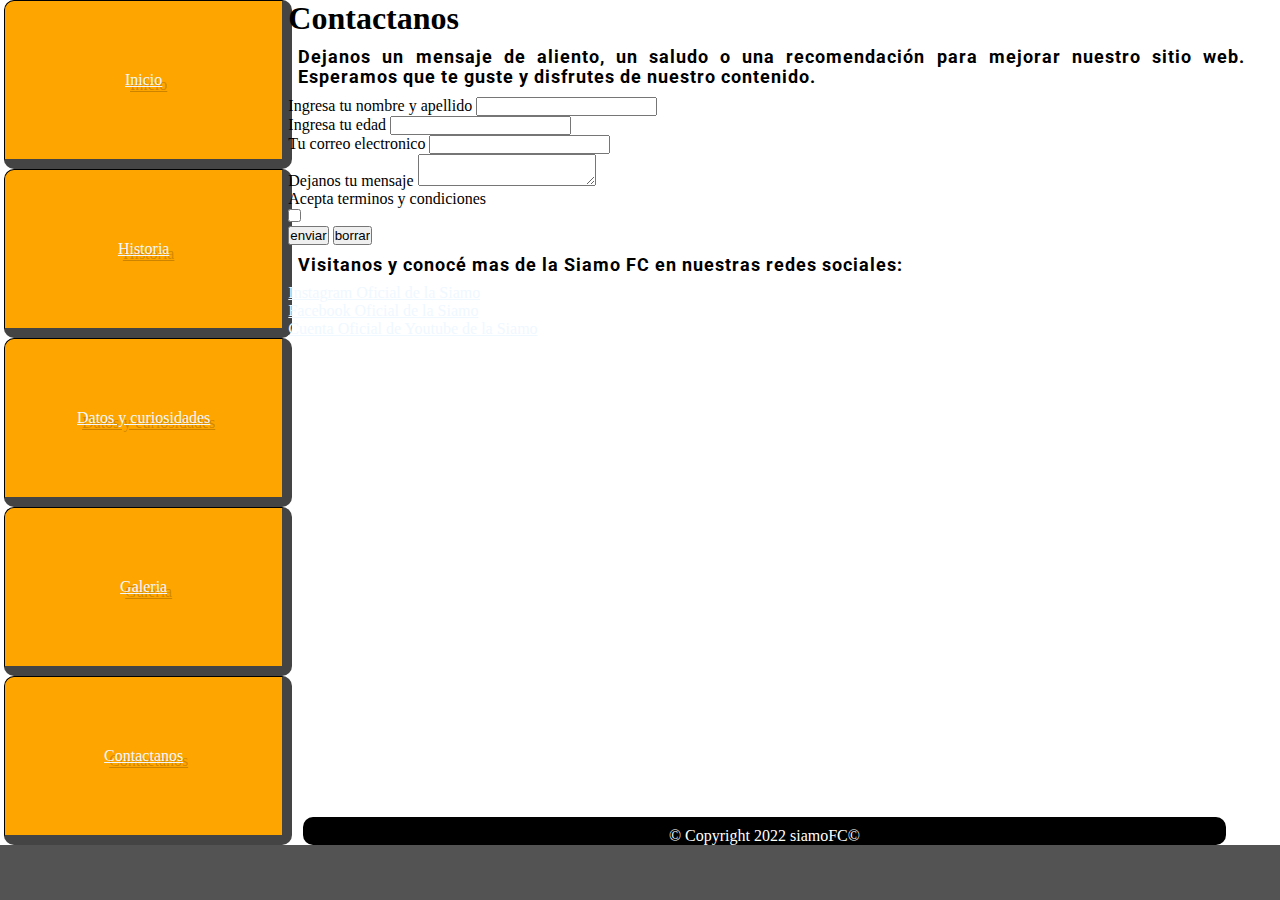
==== sections/contacto.html @ 66bfac52 "first commit" ====
<!DOCTYPE html>
<html lang="en">
<head>
    <meta charset="UTF-8">
    <meta http-equiv="X-UA-Compatible" content="IE=edge">
    <meta name="viewport" content="width=device-width, initial-scale=1.0">
    <link rel="stylesheet" href="../styles/style.css">
    <title>Contacto</title>
</head>
<body>
    <div class="grid">
    <header>
        <nav>
            <ul>
                <li>
                    <a href="../index.html">Inicio</a>
                </li>
                <li>
                    <a href="./historia.html">Historia</a>
                </li>
                <li>
                    <a href="./datos_y_curiosidades.html">Datos y curiosidades</a>
                </li>
                <li>
                    <a href="./galeria.html">Galeria</a>
                </li>
                <li>
                    <a href="./contacto.html">Contactanos</a>
                </li>
            </ul>
        </nav>
    </header>
    <main>
    <section>
        <h1>Contactanos</h1>
        <p>
            Dejanos un mensaje de aliento, un saludo o una recomendación para mejorar nuestro sitio web.
            Esperamos que te guste y disfrutes de nuestro contenido.
        </p>
    </section>
    <article>
        <section>
            <form>
                <label for="nombre_apellido">Ingresa tu nombre y apellido</label>
                <input type="text" name="nombre_apellido" />
                <br>
                <label for="edad">Ingresa tu edad</label>
                <input type="number" name="edad">
                <br>
                <label for="correo electronico">Tu correo electronico</label>
                <input type="text" name="correo electronico" />
                <br>
                <label for="mensaje">Dejanos tu mensaje</label>
                <textarea type="text" name="mensaje"></textarea>
                <br>
                <div>Acepta terminos y condiciones</div>
                <input type="checkbox" name="acepta" value="1">
                <br>
                <input type="submit" value="enviar" />
                <input type="reset" value="borrar" />

            </form>
        </section>
    </article>



    <p>
        Visitanos y conocé mas de la Siamo FC en nuestras redes sociales:
    </p>
    <div>
        <div>
            <div>
                <a class="redsocial" href="https://www.instagram.com/lasiamo15/" target="_blank"
                    rel="noopener noreferrer">Instagram
                    Oficial
                    de la
                    Siamo</a>
            </div>
            <div>
                <a class="redsocial" href="https://m.facebook.com/siamofouriFC" target="_blank"
                    rel="noopener noreferrer">Facebook
                    Oficial
                    de
                    la Siamo</a>
            </div>
            <div>
                <a class="redsocial" href="https://www.youtube.com/channel/UCSyojZmpuJmsHxBGTHFBMTA" target="_blank"
                    rel="noopener noreferrer">Cuenta Oficial de Youtube de la Siamo</a>
            </div>
        </div>
    </main>

        <footer id="footer">
            © Copyright 2022 siamoFC©
        </footer>
</body>

</html>
---- styles/style.css ----
@import url('https://fonts.googleapis.com/css2?family=Roboto:wght@100&display=swap');

*{
    padding: 0px;
    margin: 0px;
    box-sizing: border-box;
}

h2{
    background-color: rgb(189, 189, 189);
    font-weight: bolder;
    font-family: 'Roboto', sans-serif;
    font-size: 40px;
    text-align: left;
}

p{
    font-family: 'Roboto', sans-serif;
    font-weight: bold;
    font-size: 18px;
    text-align: justify;
    line-height: 1.1;
    letter-spacing: 1px;
    padding: 5px;
    margin: 5px 30px 5px 5px;
}
body{
    background-color: rgb(83, 83, 83);
}

header{
    display: grid;
    justify-content: left;
    grid-area: header;   
}

ul li{
    text-align: center;
    background-color: orange;
    height: 100%;
    width: 100%;
    list-style-type: none;
}

li{
    margin-left: 4px;
    padding: 70px 70px;
    border-radius: 10px;
    border: 10px inset rgb(68, 68, 68);
    border-top: 1px solid black;
    border-left: 1px solid black;
    text-shadow: 5px 5px #00000033; 
}

.titulo{
    display: grid;
    justify-content: center;
    align-content: start;
    grid-area: titulo;
    text-align: center;
    text-decoration: dashed;
    background-color: orange;
    border-radius: 15px;
    color: black;
}

.logo{
    height: 308px;
    width: 460px;
    border: 3px solid black;
    border-radius: 10px;
    margin: 10px 15px 20px 15px;
}

img{
    height: 300px;
    width: 300px;
    border-style: double;
    border-radius: 10px;
}

a{
    color: black;
}

.tnav{
    color: black;
}

footer{
    grid-area: footer;
    margin: 0px 20px 0px 15px;
    width: 93%;
    height: 100%;
    background-color: orange;
    border-radius: 10px;
    text-emphasis-color: orange;
    text-align: center;
    padding-top: 10px;
    color: black;
}

.grid{
    display: grid;
    grid-template-areas:
    "header titulo titulo"
    "header main main"
    "header footer footer";
    grid-template-columns: auto auto auto;
    grid-template-rows: auto auto auto;
}

iframe{
    height: 300px;
    width: 300px;
    border-radius: 10px;
}

@media (min-width:500px){
    .grid{ 
        background-color: white;
        display: grid;
        grid-template-areas:
        "header titulo"
        "header main"
        "header footer";
        grid-template-columns: auto auto;
        grid-template-rows: auto auto;
    }
    .logo{
        height: 450px;
        width: 400px;
        border: 3px solid black;
        border-radius: 10px;
        margin: 10px 15px 20px 15px;
    }
    
    footer{
        background-color: black;
        border-radius: 10px;
        text-align: center;
        padding-top: 10px;
        color: white;
    }
    a{color:aliceblue
    }
}

@media (min-width: 768){
    .grid{
        background-color: rgb(197, 128, 0);
        display: grid;
        grid-template-areas:
        "header titulo titulo"
        "header main main"
        "header footer footer";
        grid-template-columns: auto auto auto;
        grid-template-rows: auto auto auto;
    }
    .logo{
        height: 708px;
        width: 960px;
    }
    .footer{
        background-color: rgb(197, 128, 0);
    }

    }
@media (min-width: 1024) {
    .grid{
        background-color: gray;
    }
    .logo{
        border: 10px solid black;
        height: 708px;
        width: 960px;
    }
    }
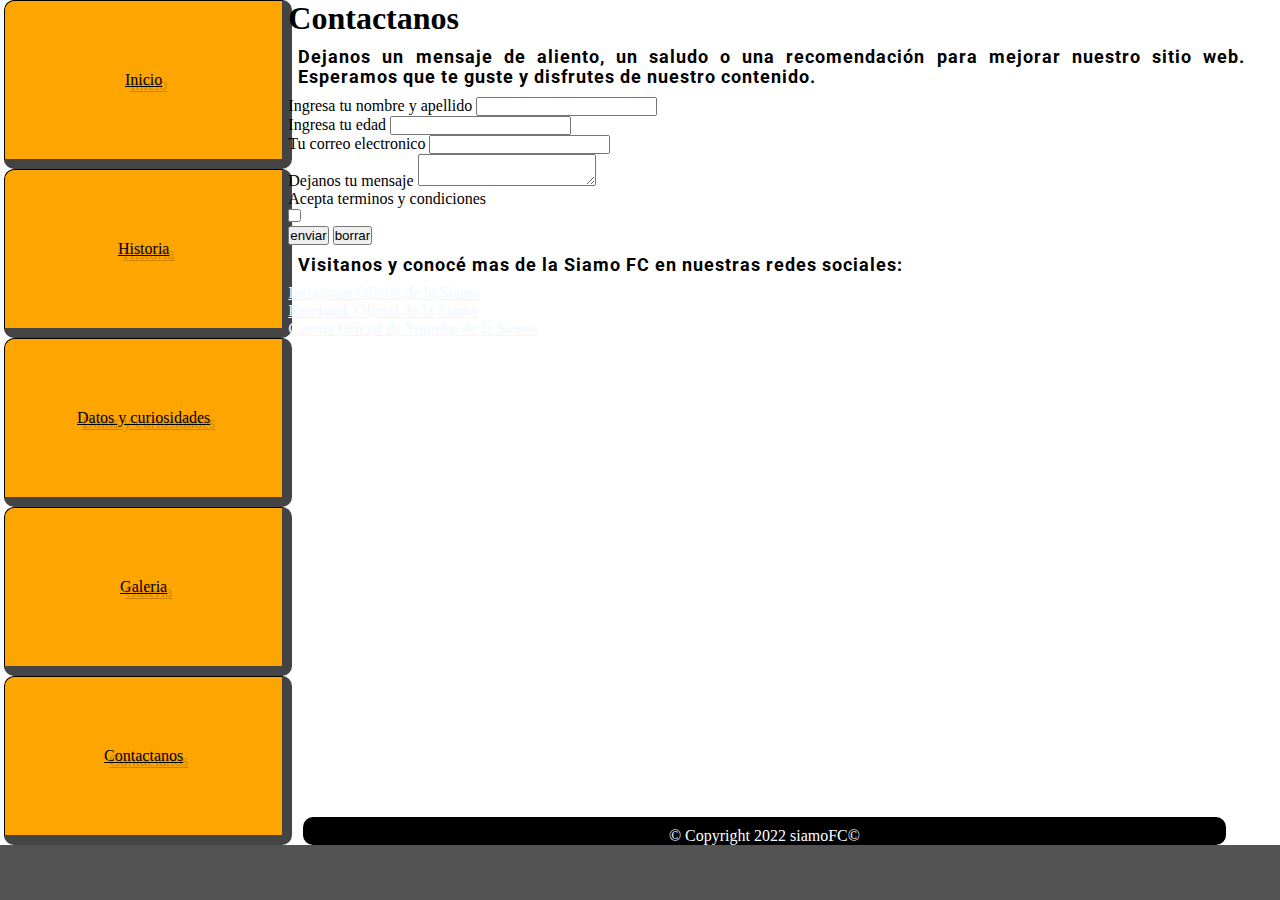
==== commit a7c5eed8: "Animaciones y transiciones" ====
--- a/sections/contacto.html
+++ b/sections/contacto.html
@@ -13,19 +13,19 @@
         <nav>
             <ul>
                 <li>
-                    <a href="../index.html">Inicio</a>
+                    <a class="tnav" href="../index.html">Inicio</a>
                 </li>
                 <li>
-                    <a href="./historia.html">Historia</a>
+                    <a class="tnav" href="./historia.html">Historia</a>
                 </li>
                 <li>
-                    <a href="./datos_y_curiosidades.html">Datos y curiosidades</a>
+                    <a class="tnav" href="./datos_y_curiosidades.html">Datos y curiosidades</a>
                 </li>
                 <li>
-                    <a href="./galeria.html">Galeria</a>
+                    <a class="tnav" href="./galeria.html">Galeria</a>
                 </li>
                 <li>
-                    <a href="./contacto.html">Contactanos</a>
+                    <a class="tnav" href="./contacto.html">Contactanos</a>
                 </li>
             </ul>
         </nav>
--- a/styles/style.css
+++ b/styles/style.css
@@ -72,11 +72,49 @@
     margin: 10px 15px 20px 15px;
 }
 
+.logo:hover{
+    animation: logo 4s;
+}
+
+@keyframes logo{
+    0%{
+        transform: translate(200px);
+    }
+    25%{
+        transform: rotate3d(100px);
+    }
+    50%{
+        border-radius: 10px;
+    }
+    75%{
+        transform: translateX(350px);
+    }
+}
+
 img{
     height: 300px;
     width: 300px;
     border-style: double;
     border-radius: 10px;
+}
+
+img:hover{
+    animation: galeria 4s;
+}
+
+@keyframes galeria{
+    0%{
+        transform: translate(50px);
+    }
+    25%{
+        transform: scale(2);
+    }
+    50%{
+        border-radius: 10px;
+    }
+    75%{
+        transform: translateX(200px);
+    }
 }
 
 a{
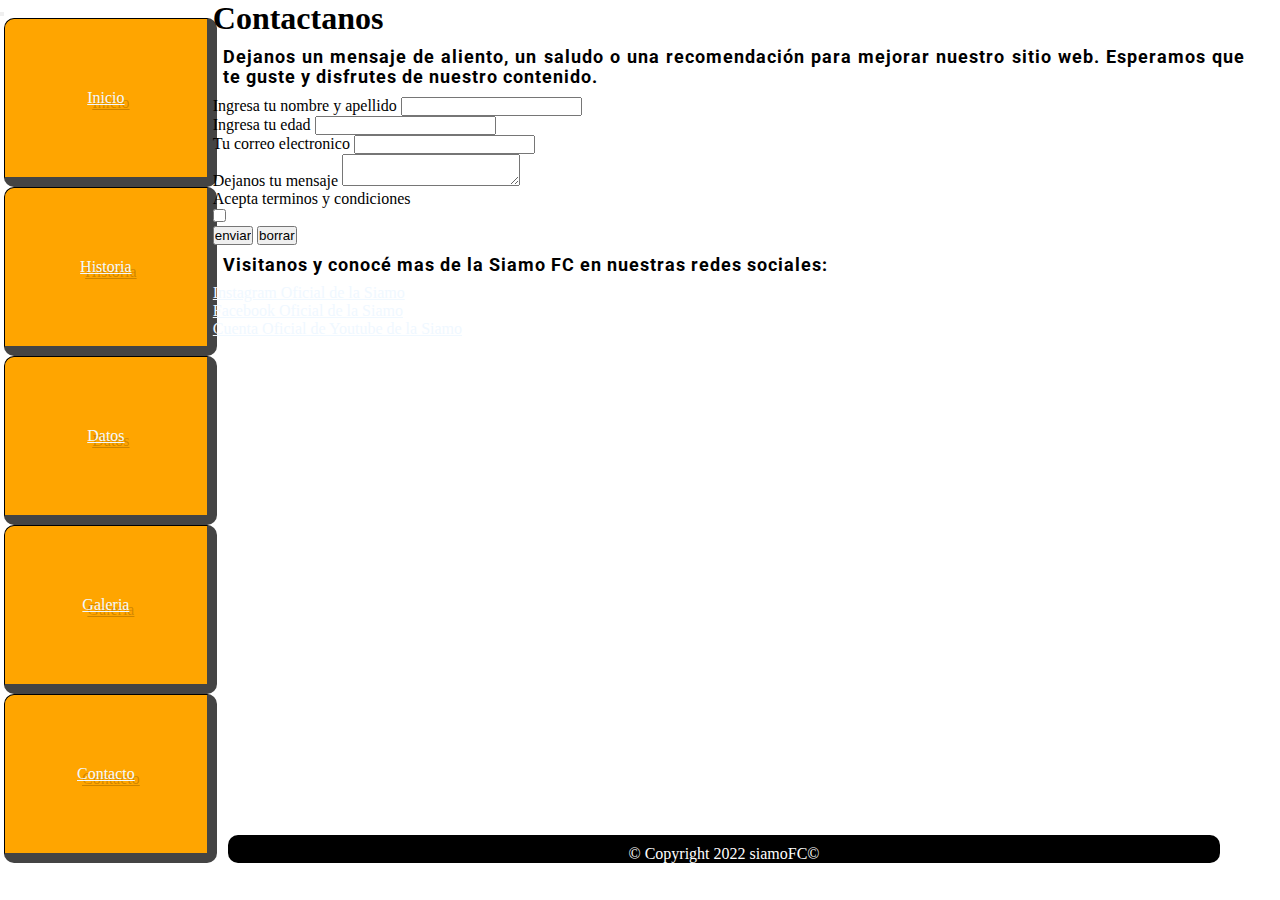
==== commit 91698d31: "bootstrap" ====
--- a/sections/contacto.html
+++ b/sections/contacto.html
@@ -9,27 +9,35 @@
 </head>
 <body>
     <div class="grid">
-    <header>
-        <nav>
-            <ul>
-                <li>
-                    <a class="tnav" href="../index.html">Inicio</a>
-                </li>
-                <li>
-                    <a class="tnav" href="./historia.html">Historia</a>
-                </li>
-                <li>
-                    <a class="tnav" href="./datos_y_curiosidades.html">Datos y curiosidades</a>
-                </li>
-                <li>
-                    <a class="tnav" href="./galeria.html">Galeria</a>
-                </li>
-                <li>
-                    <a class="tnav" href="./contacto.html">Contactanos</a>
-                </li>
-            </ul>
-        </nav>
-    </header>
+        <header>
+            <nav class="navbar navbar-expand-lg navbar-light bg-light">
+                <div class="container-fluid">
+                  <a class="navbar-brand" href="#"></a>
+                  <button class="navbar-toggler" type="button" data-bs-toggle="collapse" data-bs-target="#navbarNav" aria-controls="navbarNav" aria-expanded="false" aria-label="Toggle navigation">
+                    <span class="navbar-toggler-icon"></span>
+                  </button>
+                  <div class="collapse navbar-collapse" id="navbarNav">
+                    <ul class="navbar-nav">
+                      <li class="nav-item">
+                        <a class="nav-link active" aria-current="page" href="../index.html">Inicio</a>
+                      </li>
+                      <li class="nav-item">
+                        <a class="nav-link" href="./historia.html">Historia</a>
+                      </li>
+                      <li class="nav-item">
+                        <a class="nav-link" href="./datos_y_curiosidades.html">Datos</a>
+                      </li>
+                      <li class="nav-item">
+                        <a class="nav-link" href="./galeria.html">Galeria</a>
+                      </li>
+                      <li class="nav-item">
+                        <a class="nav-link" href="./contacto.html">Contacto</a>
+                      </li>
+                    </ul>
+                  </div>
+                </div>
+              </nav>
+        </header>
     <main>
     <section>
         <h1>Contactanos</h1>
--- a/styles/style.css
+++ b/styles/style.css
@@ -25,7 +25,7 @@
     margin: 5px 30px 5px 5px;
 }
 body{
-    background-color: rgb(83, 83, 83);
+    background-color: white;
 }
 
 header{
@@ -72,10 +72,6 @@
     margin: 10px 15px 20px 15px;
 }
 
-.logo:hover{
-    animation: logo 4s;
-}
-
 @keyframes logo{
     0%{
         transform: translate(200px);
@@ -121,7 +117,7 @@
     color: black;
 }
 
-.tnav{
+tnav{
     color: black;
 }
 
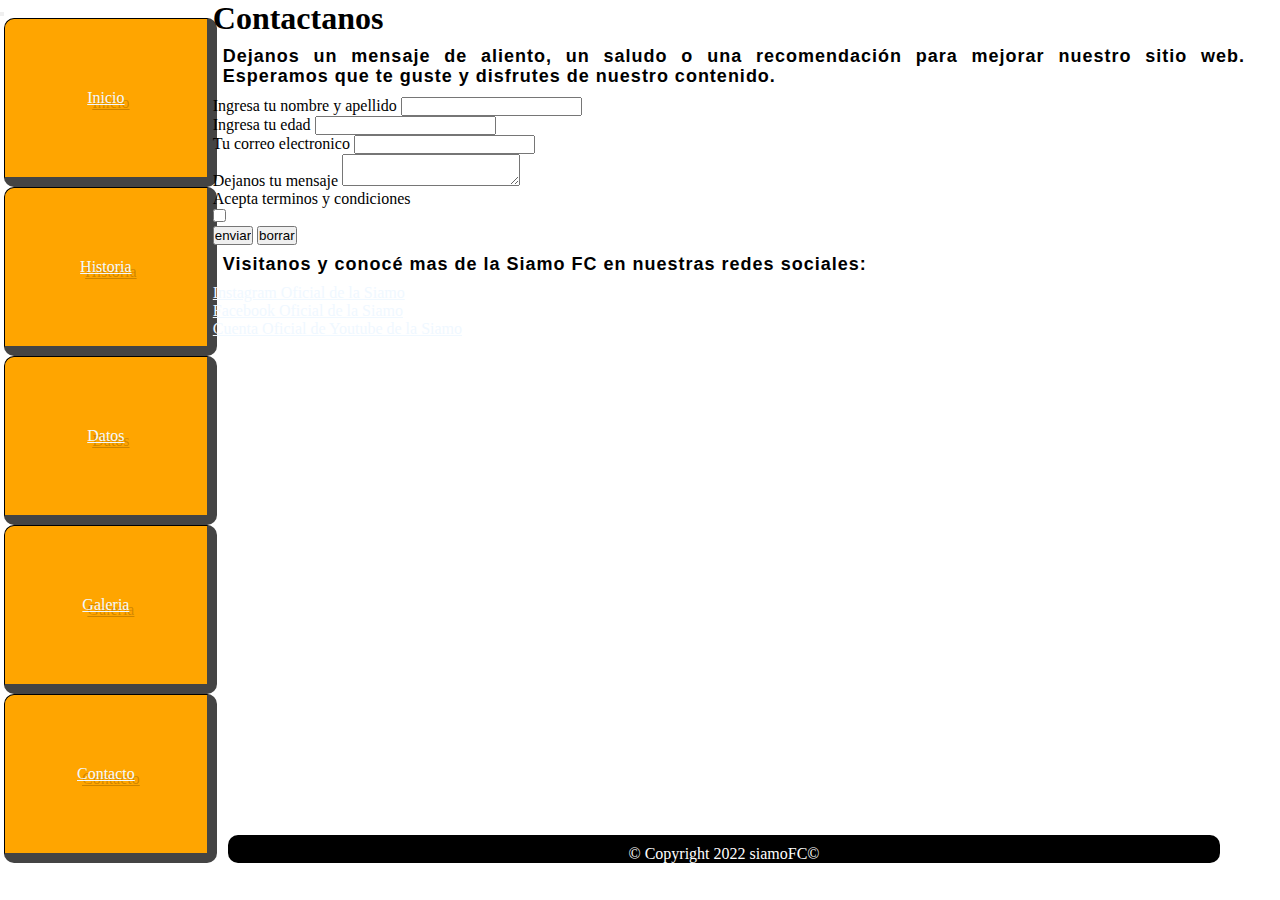
==== commit cc6e370b: "sassy seo" ====
--- a/sections/contacto.html
+++ b/sections/contacto.html
@@ -5,7 +5,8 @@
     <meta http-equiv="X-UA-Compatible" content="IE=edge">
     <meta name="viewport" content="width=device-width, initial-scale=1.0">
     <link rel="stylesheet" href="../styles/style.css">
-    <title>Contacto</title>
+    <title>Contacto - Siamo Fuori FC</title>
+    <meta name="description" content="Pagina de contacto de la Siamo Fuori FC">
 </head>
 <body>
     <div class="grid">
--- a/styles/style.css
+++ b/styles/style.css
@@ -1,212 +1,231 @@
-@import url('https://fonts.googleapis.com/css2?family=Roboto:wght@100&display=swap');
-
-*{
-    padding: 0px;
-    margin: 0px;
-    box-sizing: border-box;
-}
-
-h2{
-    background-color: rgb(189, 189, 189);
-    font-weight: bolder;
-    font-family: 'Roboto', sans-serif;
-    font-size: 40px;
-    text-align: left;
-}
-
-p{
-    font-family: 'Roboto', sans-serif;
-    font-weight: bold;
-    font-size: 18px;
-    text-align: justify;
-    line-height: 1.1;
-    letter-spacing: 1px;
-    padding: 5px;
-    margin: 5px 30px 5px 5px;
-}
-body{
+* {
+  padding: 0px;
+  margin: 0px;
+  box-sizing: border-box;
+}
+
+h2 {
+  background-color: rgb(189, 189, 189);
+  font-weight: bolder;
+  font-family: "Roboto", sans-serif;
+  font-size: 40px;
+  text-align: left;
+}
+
+p {
+  font-family: "Roboto", sans-serif;
+  font-weight: bold;
+  font-size: 18px;
+  text-align: justify;
+  line-height: 1.1;
+  letter-spacing: 1px;
+  padding: 5px;
+  margin: 5px 30px 5px 5px;
+}
+
+body {
+  background-color: white;
+}
+
+header {
+  display: grid;
+  justify-content: left;
+  grid-area: header;
+}
+
+ul li {
+  text-align: center;
+  background-color: orange;
+  height: 100%;
+  width: 100%;
+  list-style-type: none;
+}
+
+li {
+  margin-left: 4px;
+  padding: 70px 70px;
+  border-radius: 10px;
+  border: 10px inset rgb(68, 68, 68);
+  border-top: 1px solid black;
+  border-left: 1px solid black;
+  text-shadow: 5px 5px rgba(0, 0, 0, 0.2);
+}
+
+.titulo {
+  display: grid;
+  justify-content: center;
+  align-content: start;
+  grid-area: titulo;
+  text-align: center;
+  -webkit-text-decoration: dashed;
+          text-decoration: dashed;
+  background-color: orange;
+  border-radius: 15px;
+  color: black;
+}
+
+.logo {
+  height: 308px;
+  width: 460px;
+  border: 3px solid black;
+  border-radius: 10px;
+  margin: 10px 15px 20px 15px;
+}
+
+@-webkit-keyframes logo {
+  0% {
+    transform: translate(200px);
+  }
+  25% {
+    transform: rotate3d(100px);
+  }
+  50% {
+    border-radius: 10px;
+  }
+  75% {
+    transform: translateX(350px);
+  }
+}
+
+@keyframes logo {
+  0% {
+    transform: translate(200px);
+  }
+  25% {
+    transform: rotate3d(100px);
+  }
+  50% {
+    border-radius: 10px;
+  }
+  75% {
+    transform: translateX(350px);
+  }
+}
+img {
+  height: 300px;
+  width: 300px;
+  border-style: double;
+  border-radius: 10px;
+}
+
+img:hover {
+  -webkit-animation: galeria 4s;
+          animation: galeria 4s;
+}
+
+@-webkit-keyframes galeria {
+  0% {
+    transform: translate(50px);
+  }
+  25% {
+    transform: scale(2);
+  }
+  50% {
+    border-radius: 10px;
+  }
+  75% {
+    transform: translateX(200px);
+  }
+}
+
+@keyframes galeria {
+  0% {
+    transform: translate(50px);
+  }
+  25% {
+    transform: scale(2);
+  }
+  50% {
+    border-radius: 10px;
+  }
+  75% {
+    transform: translateX(200px);
+  }
+}
+a {
+  color: black;
+}
+
+tnav {
+  color: black;
+}
+
+footer {
+  grid-area: footer;
+  margin: 0px 20px 0px 15px;
+  width: 93%;
+  height: 100%;
+  background-color: orange;
+  border-radius: 10px;
+  -webkit-text-emphasis-color: orange;
+          text-emphasis-color: orange;
+  text-align: center;
+  padding-top: 10px;
+  color: black;
+}
+
+.grid {
+  display: grid;
+  grid-template-areas: "header titulo titulo" "header main main" "header footer footer";
+  grid-template-columns: auto auto auto;
+  grid-template-rows: auto auto auto;
+}
+
+iframe {
+  height: 300px;
+  width: 300px;
+  border-radius: 10px;
+}
+
+@media (min-width: 500px) {
+  .grid {
     background-color: white;
-}
-
-header{
     display: grid;
-    justify-content: left;
-    grid-area: header;   
-}
-
-ul li{
-    text-align: center;
-    background-color: orange;
-    height: 100%;
-    width: 100%;
-    list-style-type: none;
-}
-
-li{
-    margin-left: 4px;
-    padding: 70px 70px;
-    border-radius: 10px;
-    border: 10px inset rgb(68, 68, 68);
-    border-top: 1px solid black;
-    border-left: 1px solid black;
-    text-shadow: 5px 5px #00000033; 
-}
-
-.titulo{
-    display: grid;
-    justify-content: center;
-    align-content: start;
-    grid-area: titulo;
-    text-align: center;
-    text-decoration: dashed;
-    background-color: orange;
-    border-radius: 15px;
-    color: black;
-}
-
-.logo{
-    height: 308px;
-    width: 460px;
+    grid-template-areas: "header titulo" "header main" "header footer";
+    grid-template-columns: auto auto;
+    grid-template-rows: auto auto;
+  }
+  .logo {
+    height: 450px;
+    width: 400px;
     border: 3px solid black;
     border-radius: 10px;
     margin: 10px 15px 20px 15px;
-}
-
-@keyframes logo{
-    0%{
-        transform: translate(200px);
-    }
-    25%{
-        transform: rotate3d(100px);
-    }
-    50%{
-        border-radius: 10px;
-    }
-    75%{
-        transform: translateX(350px);
-    }
-}
-
-img{
-    height: 300px;
-    width: 300px;
-    border-style: double;
-    border-radius: 10px;
-}
-
-img:hover{
-    animation: galeria 4s;
-}
-
-@keyframes galeria{
-    0%{
-        transform: translate(50px);
-    }
-    25%{
-        transform: scale(2);
-    }
-    50%{
-        border-radius: 10px;
-    }
-    75%{
-        transform: translateX(200px);
-    }
-}
-
-a{
-    color: black;
-}
-
-tnav{
-    color: black;
-}
-
-footer{
-    grid-area: footer;
-    margin: 0px 20px 0px 15px;
-    width: 93%;
-    height: 100%;
-    background-color: orange;
-    border-radius: 10px;
-    text-emphasis-color: orange;
+  }
+  footer {
+    background-color: black;
+    border-radius: 10px;
     text-align: center;
     padding-top: 10px;
-    color: black;
-}
-
-.grid{
+    color: white;
+  }
+  a {
+    color: aliceblue;
+  }
+}
+@media (min-width: 768) {
+  .grid {
+    background-color: rgb(197, 128, 0);
     display: grid;
-    grid-template-areas:
-    "header titulo titulo"
-    "header main main"
-    "header footer footer";
+    grid-template-areas: "header titulo titulo" "header main main" "header footer footer";
     grid-template-columns: auto auto auto;
     grid-template-rows: auto auto auto;
-}
-
-iframe{
-    height: 300px;
-    width: 300px;
-    border-radius: 10px;
-}
-
-@media (min-width:500px){
-    .grid{ 
-        background-color: white;
-        display: grid;
-        grid-template-areas:
-        "header titulo"
-        "header main"
-        "header footer";
-        grid-template-columns: auto auto;
-        grid-template-rows: auto auto;
-    }
-    .logo{
-        height: 450px;
-        width: 400px;
-        border: 3px solid black;
-        border-radius: 10px;
-        margin: 10px 15px 20px 15px;
-    }
-    
-    footer{
-        background-color: black;
-        border-radius: 10px;
-        text-align: center;
-        padding-top: 10px;
-        color: white;
-    }
-    a{color:aliceblue
-    }
-}
-
-@media (min-width: 768){
-    .grid{
-        background-color: rgb(197, 128, 0);
-        display: grid;
-        grid-template-areas:
-        "header titulo titulo"
-        "header main main"
-        "header footer footer";
-        grid-template-columns: auto auto auto;
-        grid-template-rows: auto auto auto;
-    }
-    .logo{
-        height: 708px;
-        width: 960px;
-    }
-    .footer{
-        background-color: rgb(197, 128, 0);
-    }
-
-    }
+  }
+  .logo {
+    height: 708px;
+    width: 960px;
+  }
+  .footer {
+    background-color: rgb(197, 128, 0);
+  }
+}
 @media (min-width: 1024) {
-    .grid{
-        background-color: gray;
-    }
-    .logo{
-        border: 10px solid black;
-        height: 708px;
-        width: 960px;
-    }
-    }+  .grid {
+    background-color: gray;
+  }
+  .logo {
+    border: 10px solid black;
+    height: 708px;
+    width: 960px;
+  }
+}/*# sourceMappingURL=style.css.map */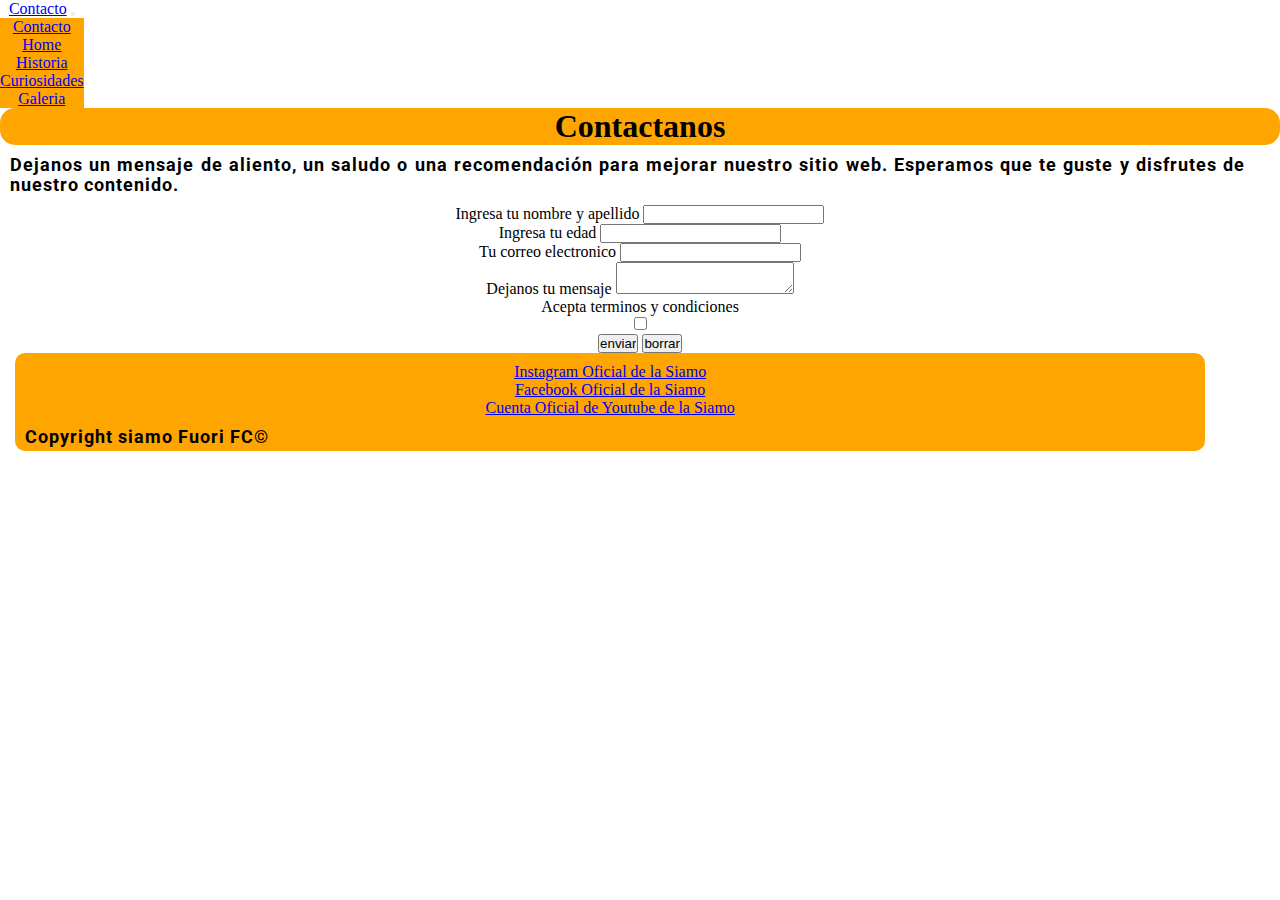
==== commit 2acbdc25: "Cambios finales" ====
--- a/sections/contacto.html
+++ b/sections/contacto.html
@@ -4,44 +4,44 @@
     <meta charset="UTF-8">
     <meta http-equiv="X-UA-Compatible" content="IE=edge">
     <meta name="viewport" content="width=device-width, initial-scale=1.0">
-    <link rel="stylesheet" href="../styles/style.css">
+    <link rel="stylesheet" href="../styles/estilos.css">
+    <link href="https://cdn.jsdelivr.net/npm/bootstrap@5.1.3/dist/css/bootstrap.min.css" rel="stylesheet" integrity="sha384-1BmE4kWBq78iYhFldvKuhfTAU6auU8tT94WrHftjDbrCEXSU1oBoqyl2QvZ6jIW3" crossorigin="anonymous">
     <title>Contacto - Siamo Fuori FC</title>
     <meta name="description" content="Pagina de contacto de la Siamo Fuori FC">
 </head>
 <body>
-    <div class="grid">
+    <div>
         <header>
-            <nav class="navbar navbar-expand-lg navbar-light bg-light">
-                <div class="container-fluid">
-                  <a class="navbar-brand" href="#"></a>
-                  <button class="navbar-toggler" type="button" data-bs-toggle="collapse" data-bs-target="#navbarNav" aria-controls="navbarNav" aria-expanded="false" aria-label="Toggle navigation">
-                    <span class="navbar-toggler-icon"></span>
-                  </button>
-                  <div class="collapse navbar-collapse" id="navbarNav">
-                    <ul class="navbar-nav">
-                      <li class="nav-item">
-                        <a class="nav-link active" aria-current="page" href="../index.html">Inicio</a>
-                      </li>
-                      <li class="nav-item">
-                        <a class="nav-link" href="./historia.html">Historia</a>
-                      </li>
-                      <li class="nav-item">
-                        <a class="nav-link" href="./datos_y_curiosidades.html">Datos</a>
-                      </li>
-                      <li class="nav-item">
-                        <a class="nav-link" href="./galeria.html">Galeria</a>
-                      </li>
-                      <li class="nav-item">
-                        <a class="nav-link" href="./contacto.html">Contacto</a>
-                      </li>
-                    </ul>
-                  </div>
-                </div>
-              </nav>
+          <nav class="navbar navbar-expand-lg navbar-light bg-light">
+            <div class="container-fluid">
+              <a class="navbar-brand" href="#">Contacto</a>
+              <button class="navbar-toggler" type="button" data-bs-toggle="collapse" data-bs-target="#navbarNav" aria-controls="navbarNav" aria-expanded="false" aria-label="Toggle navigation">
+                <span class="navbar-toggler-icon"></span>
+              </button>
+              <div class="collapse navbar-collapse" id="navbarNav">
+                <ul class="navbar-nav">
+                  <li class="nav-item">
+                    <a class="nav-link active" aria-current="page" href="./contacto.html">Contacto</a>
+                  </li>
+                  <li class="nav-item">
+                    <a class="nav-link" href="../index.html">Home</a>
+                  </li>
+                  <li class="nav-item">
+                    <a class="nav-link" href="./historia.html">Historia</a>
+                  </li>
+                  <li class="nav-item">
+                    <a class="nav-link" href="./datos_y_curiosidades.html">Curiosidades</a>
+                    <li class="nav-item">
+                      <a class="nav-link" href="./galeria.html">Galeria</a>
+                  </li>
+                </ul>
+              </div>
+            </div>
+          </nav>
         </header>
     <main>
     <section>
-        <h1>Contactanos</h1>
+        <h1 class="titulo" >Contactanos</h1>
         <p>
             Dejanos un mensaje de aliento, un saludo o una recomendación para mejorar nuestro sitio web.
             Esperamos que te guste y disfrutes de nuestro contenido.
@@ -72,37 +72,28 @@
         </section>
     </article>
 
-
-
-    <p>
-        Visitanos y conocé mas de la Siamo FC en nuestras redes sociales:
-    </p>
+    <footer>
+      <div>
+        <a href="https://www.instagram.com/lasiamo15/" target="_blank" rel="noopener noreferrer">
+            Instagram Oficial de la Siamo
+        </a>
+    </div>
     <div>
-        <div>
-            <div>
-                <a class="redsocial" href="https://www.instagram.com/lasiamo15/" target="_blank"
-                    rel="noopener noreferrer">Instagram
-                    Oficial
-                    de la
-                    Siamo</a>
-            </div>
-            <div>
-                <a class="redsocial" href="https://m.facebook.com/siamofouriFC" target="_blank"
-                    rel="noopener noreferrer">Facebook
-                    Oficial
-                    de
-                    la Siamo</a>
-            </div>
-            <div>
-                <a class="redsocial" href="https://www.youtube.com/channel/UCSyojZmpuJmsHxBGTHFBMTA" target="_blank"
-                    rel="noopener noreferrer">Cuenta Oficial de Youtube de la Siamo</a>
-            </div>
-        </div>
-    </main>
-
-        <footer id="footer">
-            © Copyright 2022 siamoFC©
-        </footer>
+        <a href="https://m.facebook.com/siamofouriFC" target="_blank" rel="noopener noreferrer">
+            Facebook Oficial de la Siamo
+        </a>
+    </div>
+    <div>
+        <a href="https://www.youtube.com/channel/UCSyojZmpuJmsHxBGTHFBMTA" target="_blank"
+            rel="noopener noreferrer">
+            Cuenta Oficial de Youtube de la Siamo
+        </a>
+    </div>
+    <div class="my_mixin">
+        <p>Copyright siamo Fuori FC©</p>
+    </div>
+    </footer>
+    <script src="https://cdn.jsdelivr.net/npm/bootstrap@5.1.3/dist/js/bootstrap.bundle.min.js" integrity="sha384-ka7Sk0Gln4gmtz2MlQnikT1wXgYsOg+OMhuP+IlRH9sENBO0LRn5q+8nbTov4+1p" crossorigin="anonymous"></script>
 </body>
 
 </html>--- a/styles/estilos.css
+++ b/styles/estilos.css
@@ -0,0 +1,138 @@
+@import url("https://fonts.googleapis.com/css2?family=Roboto:wght@100&display=swap");
+* {
+  padding: 0px;
+  margin: 0px;
+  box-sizing: border-box;
+}
+
+body {
+    display: flex;
+    flex-direction: column;
+    justify-content: center;
+    align-items: center;
+    background-color:white;
+    text-align: center;
+}
+
+.logo {
+  height: 90%;
+  width: auto;
+  border: 3px solid black;
+  border-radius: 50px 50px 100px 100px;
+  margin: 0;
+}
+
+img {
+  height: 300px;
+  width: 300px;
+  border-style: double;
+  border-radius: 10px;
+}
+
+footer {
+  grid-area: footer;
+  margin: 0px 20px 0px 15px;
+  width: 93%;
+  height: 100%;
+  background-color: orange;
+  border-radius: 10px;
+  -webkit-text-emphasis-color: orange;
+  text-emphasis-color: orange;
+  text-align: center;
+  padding-top: 10px;
+  color: black;
+}
+
+span{
+  color: blue;
+  font-family: 'Lucida Sans', 'Lucida Sans Regular', 'Lucida Grande', 'Lucida Sans Unicode', Geneva, Verdana, sans-serif;
+  font-size: 17px;
+  font-style: italic;
+}
+
+.goycochea{
+  font-style: italic;
+  font-size: 12px;
+}
+
+.fotos{
+  padding: 10px;
+}
+
+.club{
+  display: flex;
+  justify-content: center;
+  align-items: center;
+}
+
+.club p{
+   font-size: 30px;
+   padding: 0;
+   margin: 0;
+}
+
+.titulo {
+  display: grid;
+  justify-content: center;
+  align-content: start;
+  grid-area: titulo;
+  text-align: center;
+  -webkit-text-decoration: dashed;
+  text-decoration: dashed;
+  background-color: orange;
+  border-radius: 15px;
+  color: black;
+}
+
+h2 {
+  background-color: rgb(189, 189, 189);
+  font-weight: bolder;
+  font-family: "Roboto", sans-serif;
+  font-size: 40px;
+  text-align: left;
+}
+
+p {
+  font-family: "Roboto", sans-serif;
+  font-weight: bold;
+  font-size: 18px;
+  text-align: justify;
+  line-height: 1.1;
+  letter-spacing: 1px;
+  padding: 5px;
+  margin: 5px 30px 5px 5px;
+  color: rgb(0, 0, 0);
+}
+
+header {
+  display: grid;
+  justify-content: left;
+  grid-area: header;
+}
+
+header ul li {
+  text-align: center;
+  background-color: orange;
+  height: 100%;
+  width: 100%;
+  list-style-type: none;
+}
+
+header ul li li {
+  margin-left: 4px;
+  padding: 70px 70px;
+  border-radius: 10px;
+  border: 10px inset rgb(68, 68, 68);
+  border-top: 1px solid black;
+  border-left: 1px solid black;
+  text-shadow: 5px 5px rgba(0, 0, 0, 0.2);
+}
+
+header ul li li a {
+  color: black;
+}
+
+.redSocial, .redSocial--social {
+  border: 1px solic black;
+  background-color: orange;
+}